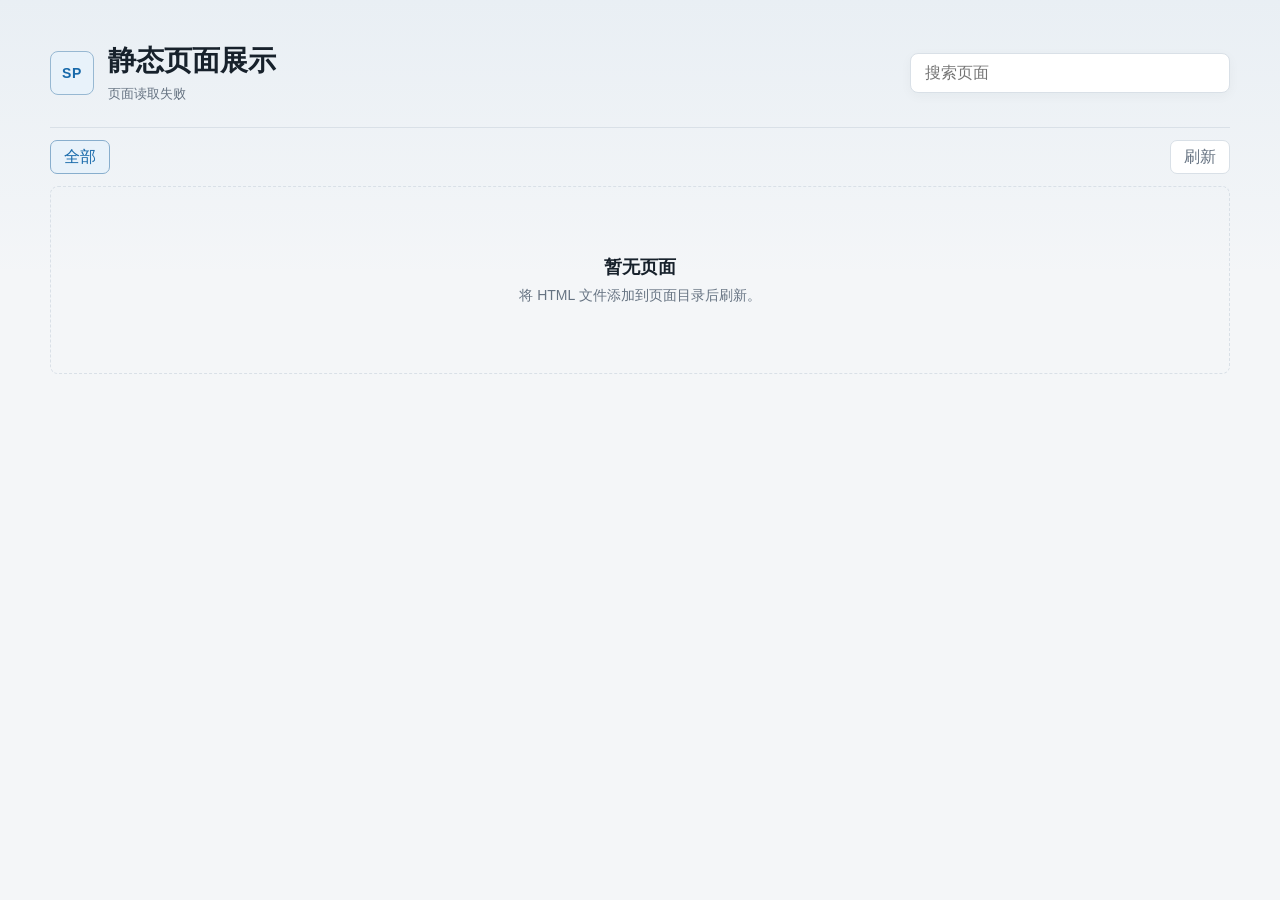
==== app/Resources/Web/index.html @ c5140124 "Initial commit" ====
<!doctype html>
<html lang="zh-CN">
<head>
  <meta charset="utf-8">
  <meta name="viewport" content="width=device-width, initial-scale=1">
  <meta name="color-scheme" content="light dark">
  <title>静态页面展示</title>
  <link rel="stylesheet" href="./assets/site.css">
</head>
<body>
  <main class="page-shell">
    <header class="site-header">
      <div class="brand">
        <div class="brand-mark" aria-hidden="true">SP</div>
        <div>
          <h1>静态页面展示</h1>
          <p id="page-count">正在读取页面...</p>
        </div>
      </div>

      <label class="search-box">
        <span class="sr-only">搜索页面</span>
        <input id="search" type="search" placeholder="搜索页面" autocomplete="off">
      </label>
    </header>

    <section class="toolbar" aria-label="页面工具">
      <div id="groups" class="group-filters"></div>
      <button id="reload" class="secondary-button" type="button">刷新</button>
    </section>

    <section id="grid" class="page-grid" aria-live="polite"></section>

    <section id="empty" class="empty-state" hidden>
      <h2>暂无页面</h2>
      <p>将 HTML 文件添加到页面目录后刷新。</p>
    </section>
  </main>

  <script src="./assets/site.js"></script>
</body>
</html>
---- app/Resources/Web/assets/site.css ----
:root {
  color-scheme: light dark;
  --bg: #f4f6f8;
  --surface: #ffffff;
  --surface-hover: #f8fafc;
  --text: #17212b;
  --muted: #667382;
  --border: #d9e0e7;
  --accent: #1769aa;
  --accent-soft: #e8f2fa;
  --success: #2a7a57;
  --shadow: 0 10px 30px rgba(29, 45, 61, 0.08);
}

@media (prefers-color-scheme: dark) {
  :root {
    --bg: #11171d;
    --surface: #192129;
    --surface-hover: #202a34;
    --text: #eef3f7;
    --muted: #9aa8b5;
    --border: #2e3a46;
    --accent: #6db7ed;
    --accent-soft: #19364b;
    --success: #72c69e;
    --shadow: 0 14px 34px rgba(0, 0, 0, 0.25);
  }
}

* {
  box-sizing: border-box;
}

html {
  min-height: 100%;
  background: var(--bg);
}

body {
  min-height: 100vh;
  margin: 0;
  color: var(--text);
  background:
    linear-gradient(180deg, color-mix(in srgb, var(--accent) 5%, transparent), transparent 280px),
    var(--bg);
  font-family: -apple-system, BlinkMacSystemFont, "SF Pro Text", "PingFang SC",
    "Helvetica Neue", Arial, sans-serif;
  -webkit-font-smoothing: antialiased;
}

button,
input {
  font: inherit;
}

.page-shell {
  width: min(1180px, calc(100% - 40px));
  margin: 0 auto;
  padding: 42px 0 56px;
}

.site-header {
  display: flex;
  align-items: center;
  justify-content: space-between;
  gap: 24px;
  padding-bottom: 24px;
  border-bottom: 1px solid var(--border);
}

.brand {
  display: flex;
  align-items: center;
  gap: 14px;
  min-width: 0;
}

.brand-mark {
  display: grid;
  width: 44px;
  height: 44px;
  flex: 0 0 44px;
  place-items: center;
  border: 1px solid color-mix(in srgb, var(--accent) 34%, var(--border));
  border-radius: 8px;
  color: var(--accent);
  background: var(--accent-soft);
  font-size: 14px;
  font-weight: 750;
  letter-spacing: 0.04em;
}

h1,
h2,
p {
  margin: 0;
}

h1 {
  font-size: clamp(21px, 2.5vw, 28px);
  font-weight: 720;
  letter-spacing: 0;
}

#page-count {
  margin-top: 5px;
  color: var(--muted);
  font-size: 13px;
}

.search-box {
  width: min(320px, 42vw);
}

.search-box input {
  width: 100%;
  height: 40px;
  padding: 0 14px;
  border: 1px solid var(--border);
  border-radius: 8px;
  outline: none;
  color: var(--text);
  background: var(--surface);
  box-shadow: 0 3px 12px rgba(29, 45, 61, 0.04);
}

.search-box input:focus {
  border-color: var(--accent);
  box-shadow: 0 0 0 3px color-mix(in srgb, var(--accent) 18%, transparent);
}

.toolbar {
  display: flex;
  align-items: center;
  justify-content: space-between;
  gap: 16px;
  min-height: 58px;
  padding: 12px 0;
}

.group-filters {
  display: flex;
  flex-wrap: wrap;
  gap: 8px;
}

.filter-button,
.secondary-button {
  height: 34px;
  padding: 0 13px;
  border: 1px solid var(--border);
  border-radius: 7px;
  color: var(--muted);
  background: var(--surface);
  cursor: pointer;
}

.filter-button:hover,
.secondary-button:hover {
  color: var(--text);
  border-color: color-mix(in srgb, var(--accent) 30%, var(--border));
  background: var(--surface-hover);
}

.filter-button.is-active {
  color: var(--accent);
  border-color: color-mix(in srgb, var(--accent) 42%, var(--border));
  background: var(--accent-soft);
}

.page-grid {
  display: grid;
  grid-template-columns: repeat(auto-fill, minmax(260px, 1fr));
  gap: 16px;
}

.page-card {
  position: relative;
  display: flex;
  min-height: 156px;
  flex-direction: column;
  padding: 18px;
  overflow: hidden;
  border: 1px solid var(--border);
  border-radius: 8px;
  color: inherit;
  background: var(--surface);
  box-shadow: 0 5px 18px rgba(29, 45, 61, 0.045);
  text-decoration: none;
  transition:
    transform 160ms ease,
    border-color 160ms ease,
    box-shadow 160ms ease;
}

.page-card::before {
  position: absolute;
  inset: 0 auto 0 0;
  width: 3px;
  content: "";
  background: var(--accent);
  opacity: 0;
  transition: opacity 160ms ease;
}

.page-card:hover {
  border-color: color-mix(in srgb, var(--accent) 34%, var(--border));
  box-shadow: var(--shadow);
  transform: translateY(-2px);
}

.page-card:hover::before,
.page-card:focus-visible::before {
  opacity: 1;
}

.page-card:focus-visible {
  outline: 3px solid color-mix(in srgb, var(--accent) 20%, transparent);
  outline-offset: 2px;
}

.card-topline {
  display: flex;
  align-items: center;
  justify-content: space-between;
  gap: 12px;
  margin-bottom: 18px;
}

.group-label {
  max-width: 70%;
  overflow: hidden;
  color: var(--accent);
  font-size: 12px;
  font-weight: 650;
  text-overflow: ellipsis;
  white-space: nowrap;
}

.open-label {
  color: var(--muted);
  font-size: 12px;
}

.page-card h2 {
  margin-bottom: 10px;
  font-size: 18px;
  font-weight: 680;
  line-height: 1.35;
  overflow-wrap: anywhere;
}

.page-path {
  margin-top: auto;
  overflow: hidden;
  color: var(--muted);
  font-family: ui-monospace, "SFMono-Regular", Menlo, monospace;
  font-size: 11px;
  text-overflow: ellipsis;
  white-space: nowrap;
}

.empty-state {
  padding: 68px 24px;
  border: 1px dashed var(--border);
  border-radius: 8px;
  text-align: center;
}

.empty-state h2 {
  margin-bottom: 8px;
  font-size: 18px;
}

.empty-state p {
  color: var(--muted);
  font-size: 14px;
}

.sr-only {
  position: absolute;
  width: 1px;
  height: 1px;
  padding: 0;
  margin: -1px;
  overflow: hidden;
  clip: rect(0, 0, 0, 0);
  white-space: nowrap;
  border: 0;
}

@media (max-width: 700px) {
  .page-shell {
    width: min(100% - 24px, 1180px);
    padding-top: 24px;
  }

  .site-header {
    align-items: stretch;
    flex-direction: column;
    gap: 18px;
  }

  .search-box {
    width: 100%;
  }

  .page-grid {
    grid-template-columns: 1fr;
  }
}
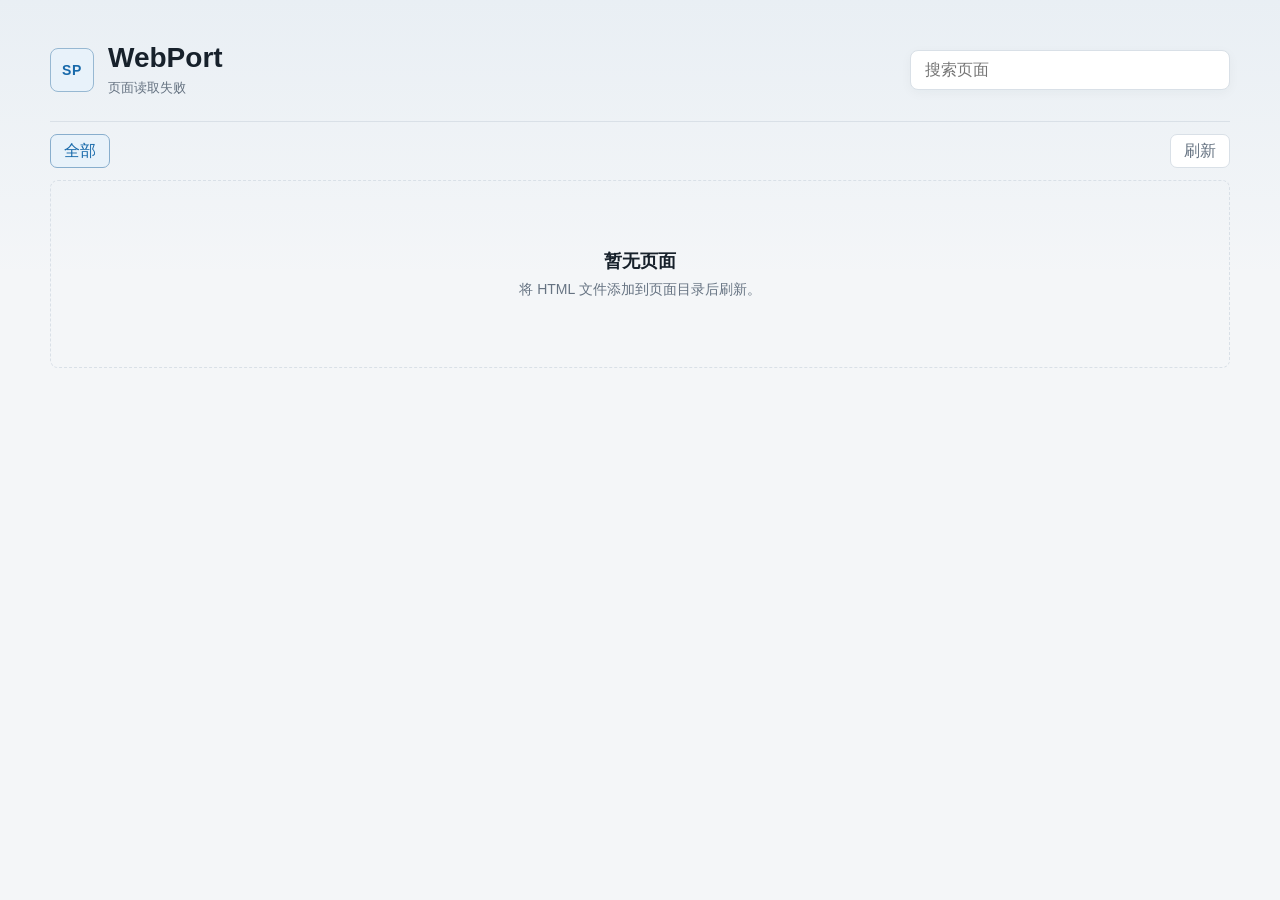
==== commit 40d8623d: "update" ====
--- a/app/Resources/Web/index.html
+++ b/app/Resources/Web/index.html
@@ -4,7 +4,7 @@
   <meta charset="utf-8">
   <meta name="viewport" content="width=device-width, initial-scale=1">
   <meta name="color-scheme" content="light dark">
-  <title>静态页面展示</title>
+  <title>WebPort</title>
   <link rel="stylesheet" href="./assets/site.css">
 </head>
 <body>
@@ -13,7 +13,7 @@
       <div class="brand">
         <div class="brand-mark" aria-hidden="true">SP</div>
         <div>
-          <h1>静态页面展示</h1>
+          <h1>WebPort</h1>
           <p id="page-count">正在读取页面...</p>
         </div>
       </div>
@@ -40,4 +40,3 @@
   <script src="./assets/site.js"></script>
 </body>
 </html>
-
--- a/app/Resources/Web/assets/site.css
+++ b/app/Resources/Web/assets/site.css
@@ -250,6 +250,13 @@
   overflow-wrap: anywhere;
 }
 
+.page-description {
+  margin-bottom: 14px;
+  color: var(--muted);
+  font-size: 13px;
+  line-height: 1.55;
+}
+
 .page-path {
   margin-top: auto;
   overflow: hidden;
@@ -309,4 +316,3 @@
     grid-template-columns: 1fr;
   }
 }
-
